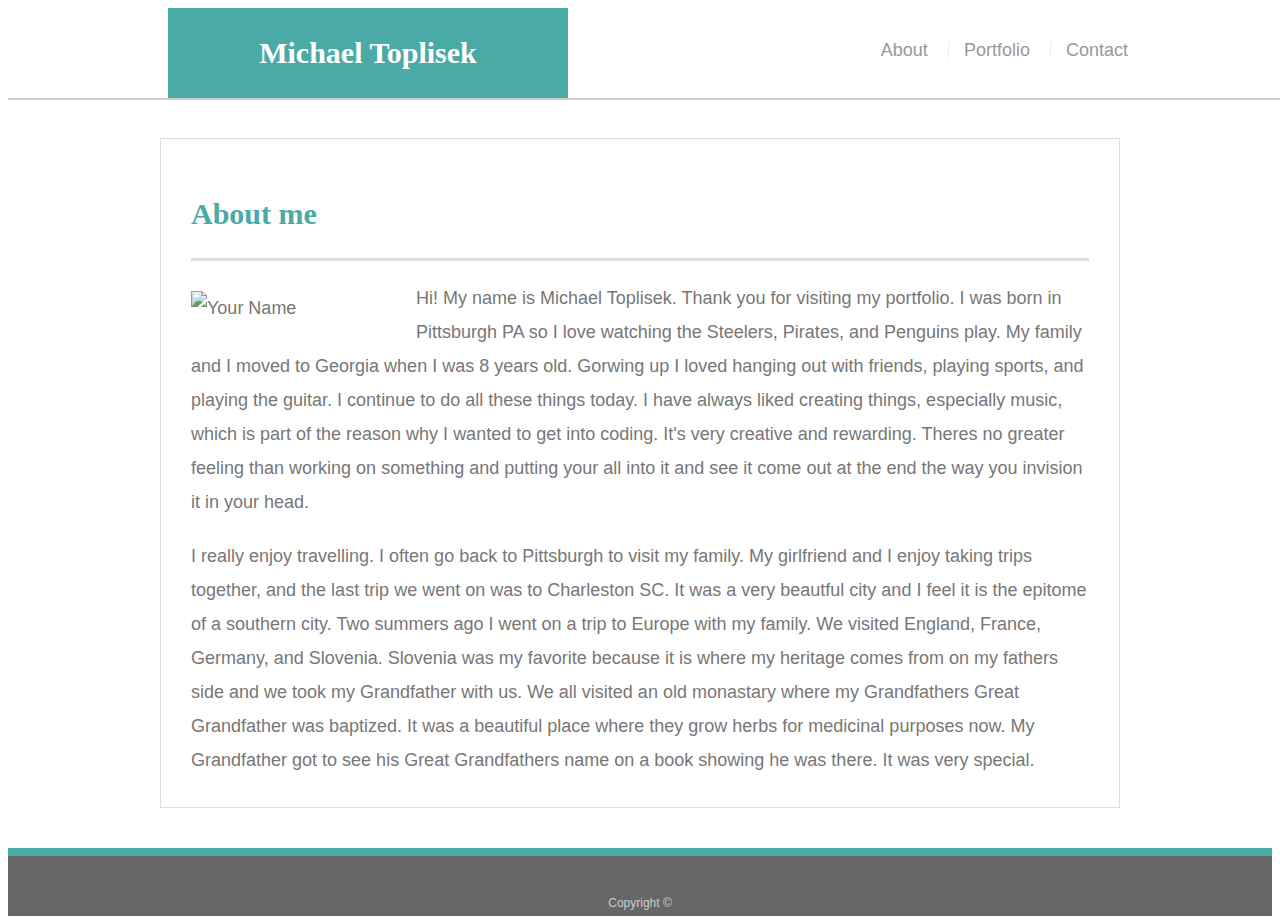
==== index.html @ 2e0d1a8b "finished responsive" ====
<!doctype html>
<html lang="en-us">

<head>
  <meta charset="UTF-8">
  <title>About | Your Name</title>
  <link rel="stylesheet" type="text/css" href="assets/css/style.css">
  <meta name="viewport" content="width=640px, initial-scale=1">
</head>

<body>

  <header id="masthead">
    <div class="container">
      <a href="index.html" id="logo">Michael Toplisek</a>
      <nav class="navmedia">
        <a href="index.html">About</a>
        <a href="portfolio.html">Portfolio</a>
        <a href="contact.html">Contact</a>
      </nav>
    </div>
  </header>

  <div id="main-container" class="container">
    <section class="main-section">
      <h1>About me</h1>

      <img src="assets/images/cat.jpg" class="auth-image" alt="Your Name">

      <p>
          Hi! My name is Michael Toplisek. Thank you for visiting my portfolio. I was born in Pittsburgh PA
          so I
          love watching the Steelers, Pirates, and Penguins play.
          My family and I moved to Georgia when I was 8 years old. Gorwing up I loved hanging out with
          friends,
          playing sports, and playing the guitar. I continue to do all these things today.
          I have always liked creating things, especially music, which is part of the reason why I wanted to
          get
          into coding. It's very creative and rewarding.
          Theres no greater feeling than working on something and putting your all into it and see it come
          out at
          the end the way you invision it in your head.
      </p>

      <p>
          I really enjoy travelling. I often go back to Pittsburgh to visit my family. My girlfriend and I
          enjoy
          taking trips together, and the last trip we went on was to Charleston SC.
          It was a very beautful city and I feel it is the epitome of a southern city. Two summers ago I went
          on
          a trip to Europe with my family. We visited England, France, Germany, and Slovenia.
          Slovenia was my favorite because it is where my heritage comes from on my fathers side and we took
          my
          Grandfather with us. We all visited an old monastary where my Grandfathers Great Grandfather was
          baptized.
          It was a beautiful place where they grow herbs for medicinal purposes now. My Grandfather got to
          see
          his Great Grandfathers name on a book showing he was there. It was very special.
      </p>

    </section>

  </div>

  <footer>
    <div class="container">
      Copyright &copy; 
    </div>
  </footer>
</body>

</html>
---- assets/css/style.css ----
body {
  font-family: Arial, "Helvetica Neue", Helvetica, sans-serif;
  font-size: 18px;
  line-height: 34px;
  color: #777;
  background: url("../images/concrete_seamless.png");
}

* {
  box-sizing: border-box;
}

/* general */

.container {
  width: 100%;
  max-width: 960px;
  margin: 0 auto;
  clear: both;
}

h1,
h2,
h3,
p {
  margin-bottom: 20px;
}

p:last-child {
  margin-bottom: 0;
}

h1,
h2,
h3 {
  font-family: Georgia, Times, "Times New Roman", serif;
  font-weight: 700;
  color: #4aaaa5;
}

h1 {
  padding-bottom: 20px;
  font-size: 30px;
  line-height: 49px;
  border-bottom: 3px solid #ddd;
}

h2,
h3 {
  font-size: 22px;
}

/* header */

#masthead {
  position: fixed;
  z-index: 99;
  width: 100%;
  margin: 0 0 30px;
  overflow: auto;
  color: #fff;
  background: #fff;
  border-bottom: 2px solid #ccc;
}

#logo {
  float: left;
  width: 400px;
  height: 90px;
  font-family: Georgia, Times, "Times New Roman", serif;
  font-size: 30px;
  font-weight: 700;
  line-height: 90px;
  color: #fff;
  text-align: center;
  text-decoration: none;
  background: #4aaaa5;
}

nav {
  float: right;
  margin-top: 25px;
}

nav a {
  display: inline-block;
  padding-left: 15px;
  margin-left: 15px;
  line-height: 18px;
  color: #999;
  text-decoration: none;
  border-left: 1px solid #efefef;
}

nav a:first-child {
  border-left: 0 none;
}

/* footer */

footer {
  padding: 30px 0;
  clear: both;
  font-size: 12px;
  color: #fff;
  color: #ccc;
  text-align: center;
  background: #666;
  border-top: 8px solid #4aaaa5;
  height: 50px;
}

h3, h2 {
  padding-bottom: 20px;
  margin-bottom: 15px;
  line-height: 22px;
  border-bottom: 2px solid #eee;
}

/* main */

#main-container {
  padding-top: 130px;
  min-height: calc(100vh - 70px);
}

.main-section {
  float: left;
  width: 100%;
  max-width: 960px;
  padding: 30px;
  margin: 0 0 40px;
  background: #fff;
  border: 1px solid #ddd;
}

/* portfolio page */

.work {
  position: relative;
  float: left;
  width: 274px;
  margin: 20px 0 25px;
  overflow: auto;
}

.work:nth-child(even) {
  margin-right: 40px;
}

.work img {
  width: 100%;
  border: 0 none;
  opacity: 0.8;
}

.work h3 {
  position: absolute;
  bottom: 20px;
  width: 100%;
  padding: 15px;
  margin-bottom: 0;
  font-weight: 300;
  line-height: 30px;
  color: #fff;
  text-align: center;
  background: #4aaaa5;
  border-bottom: 0;
}

.auth-image {
  float: left;
  width: 200px;
  height: auto;
  margin-top: 10px;
  margin-right: 25px;
}

/* contact page */

#contact-form ul {
  margin-bottom: 20px;
}

#contact-form li {
  margin-bottom: 10px;
}

label,
input[type=text],
input[type=email],
textarea {
  display: block;
  width: 100%;
}

input[type=text],
input[type=email],
textarea {
  height: 35px;
  padding: 0 10px;
  font-size: 14px;
  border: 1px solid #ddd;
}

textarea {
  height: 200px;
}

input[type=submit] {
  padding: 10px 30px;
  font-size: 18px;
  color: #fff;
  cursor: pointer;
  background: #4aaaa5;
  border: 0 none;
}

@media only screen and (max-width: 980px) {
  .navmedia {
    margin-right: 5%;
    padding-right:5%;
    margin-bottom: 25px;
  }
}
@media only screen and (max-width: 768px) {
  #logo {
    width:100%;
    text-align: center;
  }
  .navmedia {
    float: left;
    text-align: center;
    width: 100%;
    margin-bottom: 20px;
  }
  #masthead {
    position:static;
    margin-bottom: 10px;
  }
}
@media only screen and (max-width: 640px) {
  #logo {
    width:100%;
    text-align: center;
  }
  #masthead {
    position:static;
    margin-bottom: 10px;
  }
  .navmedia {
    float: left;
    text-align: center;
    width: 100%;
    margin-bottom: 20px;
  }
  
}
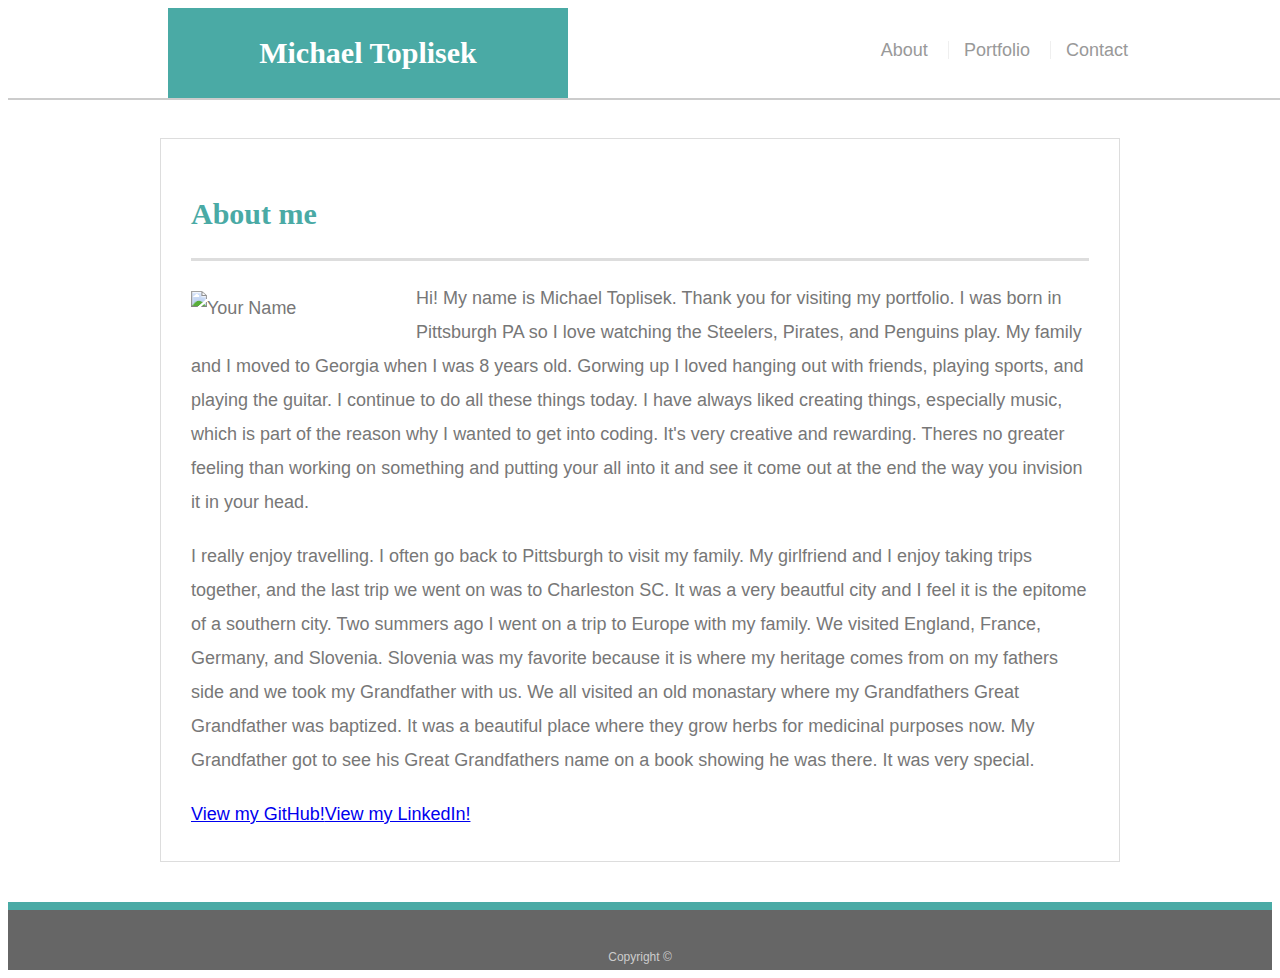
==== commit 0a6621b4: "added links to github and linkedin" ====
--- a/index.html
+++ b/index.html
@@ -3,7 +3,7 @@
 
 <head>
   <meta charset="UTF-8">
-  <title>About | Your Name</title>
+  <title>Michael Toplisek</title>
   <link rel="stylesheet" type="text/css" href="assets/css/style.css">
   <meta name="viewport" content="width=640px, initial-scale=1">
 </head>
@@ -58,6 +58,8 @@
           his Great Grandfathers name on a book showing he was there. It was very special.
       </p>
 
+      <p><a href="https://github.com/michaeltoplisek">View my GitHub!</a><a href="https://www.linkedin.com/in/michael-toplisek-595b14170/">View my LinkedIn!</a></p>
+
     </section>
 
   </div>
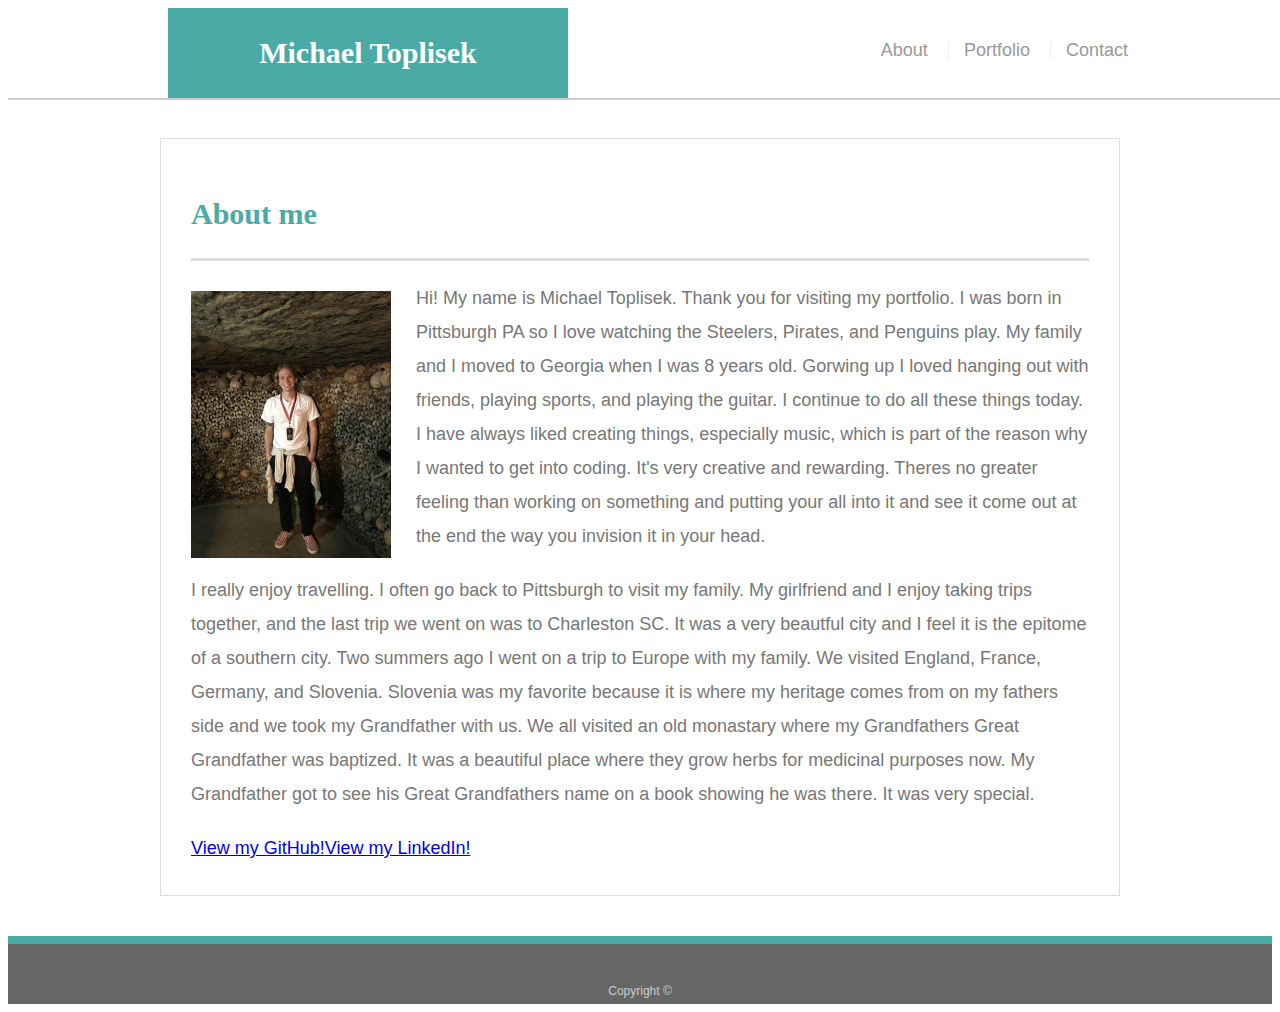
==== commit 4c34efa1: "added image of myself to about page" ====
--- a/index.html
+++ b/index.html
@@ -25,7 +25,7 @@
     <section class="main-section">
       <h1>About me</h1>
 
-      <img src="assets/images/cat.jpg" class="auth-image" alt="Your Name">
+      <img src="assets/images/IMG_0024.jpeg" class="auth-image" alt="Your Name">
 
       <p>
           Hi! My name is Michael Toplisek. Thank you for visiting my portfolio. I was born in Pittsburgh PA
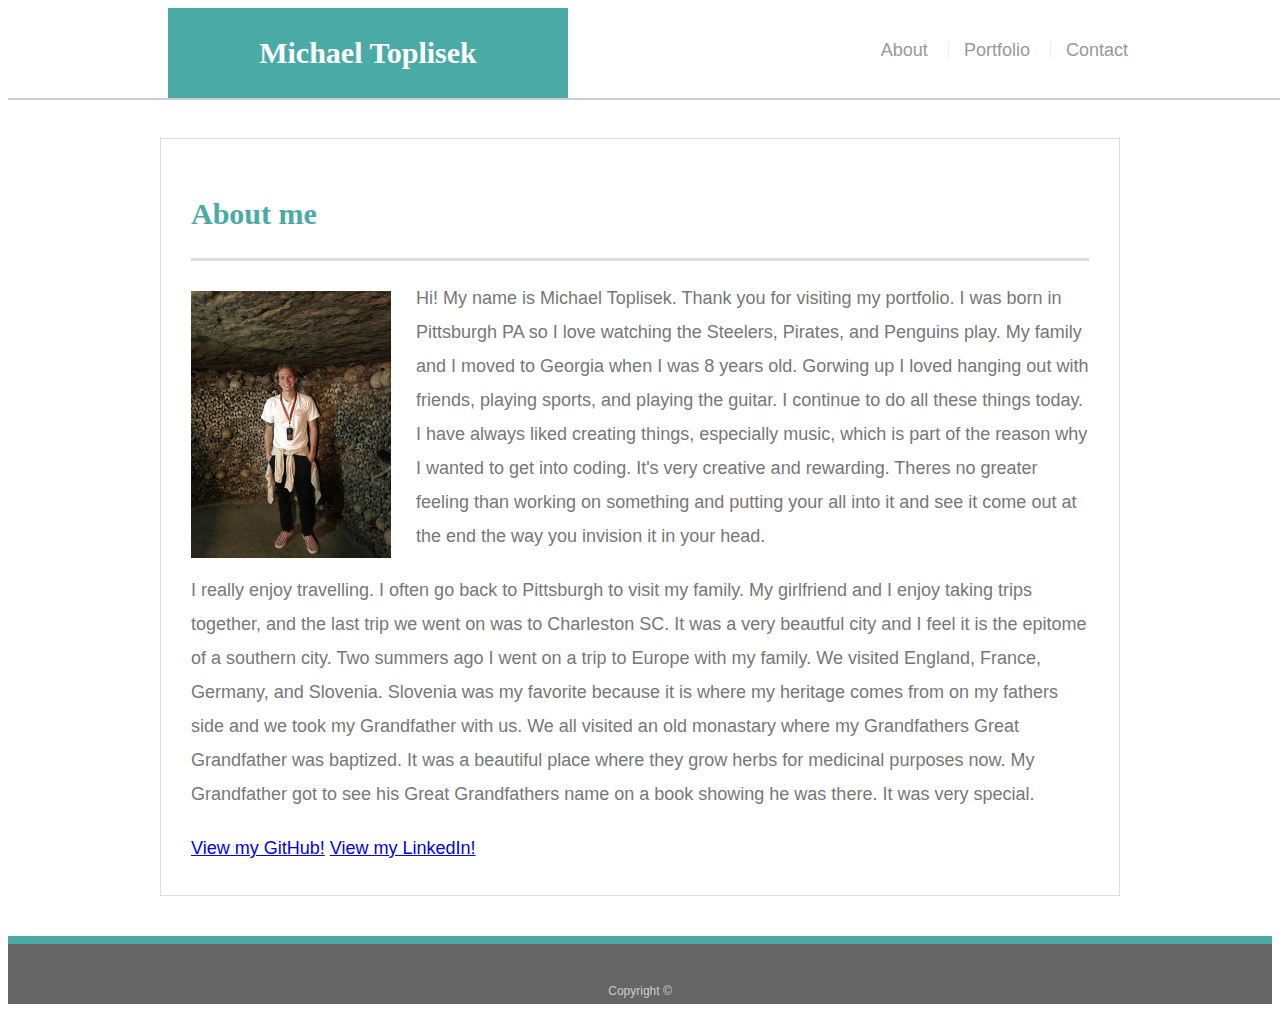
==== commit 91538f49: "styled links" ====
--- a/index.html
+++ b/index.html
@@ -58,7 +58,7 @@
           his Great Grandfathers name on a book showing he was there. It was very special.
       </p>
 
-      <p><a href="https://github.com/michaeltoplisek">View my GitHub!</a><a href="https://www.linkedin.com/in/michael-toplisek-595b14170/">View my LinkedIn!</a></p>
+      <p><a href="https://github.com/michaeltoplisek">View my GitHub!</a>     <a href="https://www.linkedin.com/in/michael-toplisek-595b14170/">View my LinkedIn!</a></p>
 
     </section>
 
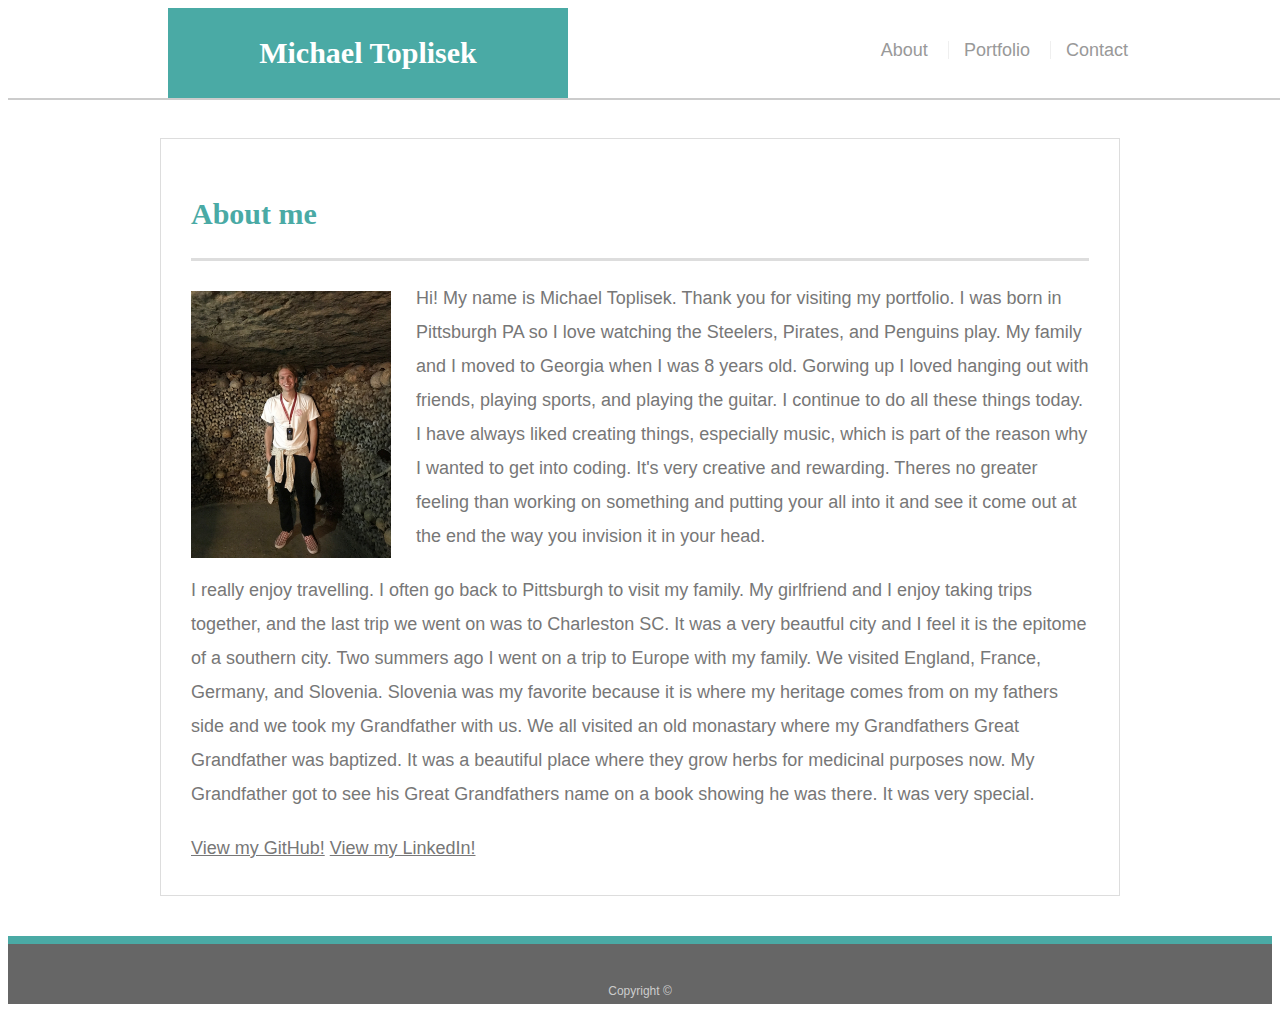
==== commit 510854ce: "updated links" ====
--- a/index.html
+++ b/index.html
@@ -58,7 +58,7 @@
           his Great Grandfathers name on a book showing he was there. It was very special.
       </p>
 
-      <p><a href="https://github.com/michaeltoplisek">View my GitHub!</a>     <a href="https://www.linkedin.com/in/michael-toplisek-595b14170/">View my LinkedIn!</a></p>
+      <p><a style="color:#777" href="https://github.com/michaeltoplisek">View my GitHub!</a>     <a style="color:#777" href="https://www.linkedin.com/in/michael-toplisek-595b14170/">View my LinkedIn!</a></p>
 
     </section>
 
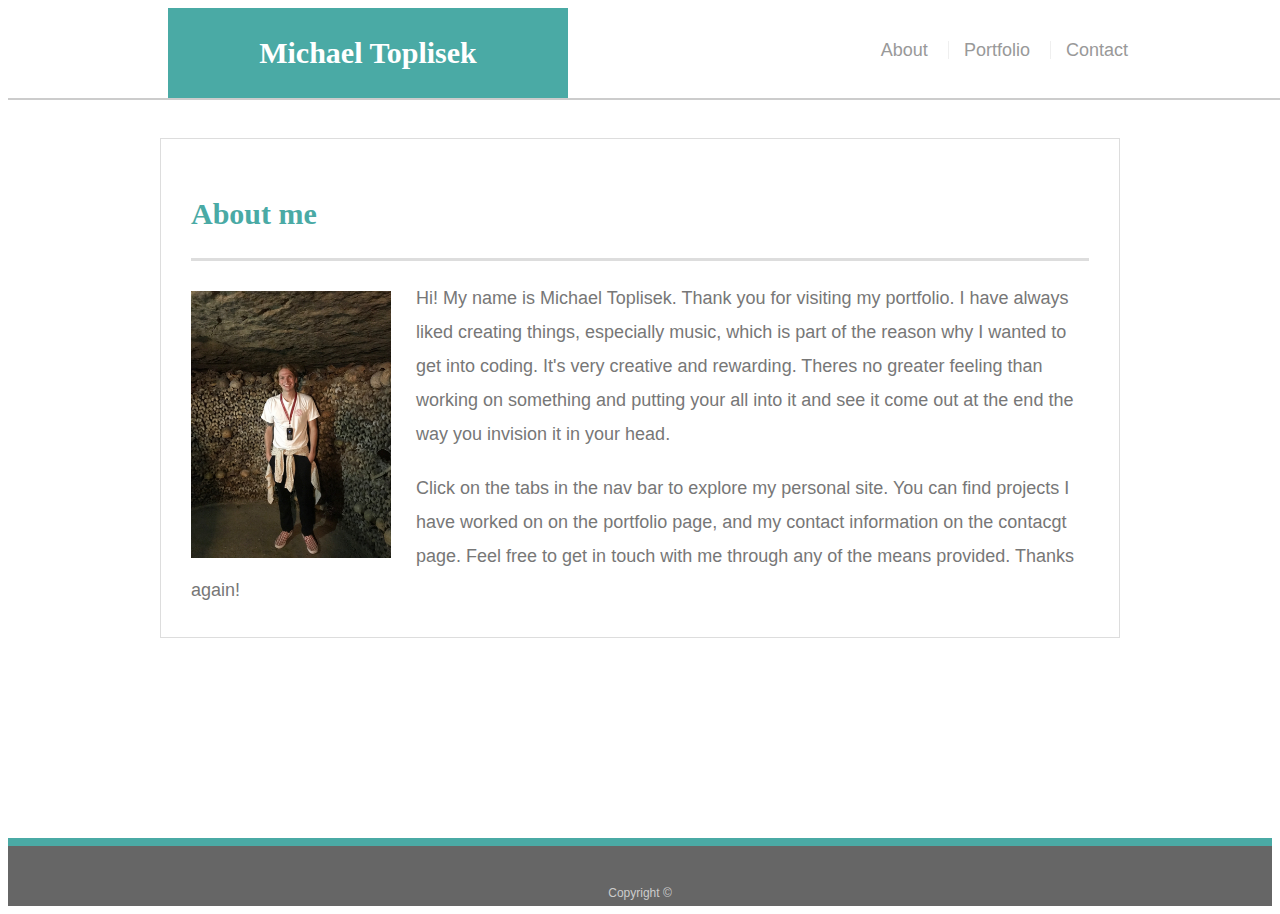
==== commit 4ffe037b: "updated contact page and moved links to github and linked in to contact page" ====
--- a/index.html
+++ b/index.html
@@ -28,47 +28,28 @@
       <img src="assets/images/IMG_0024.jpeg" class="auth-image" alt="Your Name">
 
       <p>
-          Hi! My name is Michael Toplisek. Thank you for visiting my portfolio. I was born in Pittsburgh PA
-          so I
-          love watching the Steelers, Pirates, and Penguins play.
-          My family and I moved to Georgia when I was 8 years old. Gorwing up I loved hanging out with
-          friends,
-          playing sports, and playing the guitar. I continue to do all these things today.
-          I have always liked creating things, especially music, which is part of the reason why I wanted to
-          get
-          into coding. It's very creative and rewarding.
-          Theres no greater feeling than working on something and putting your all into it and see it come
-          out at
-          the end the way you invision it in your head.
+        Hi! My name is Michael Toplisek. Thank you for visiting my portfolio.
+        I have always liked creating things, especially music, which is part of the reason why I wanted to
+        get
+        into coding. It's very creative and rewarding.
+        Theres no greater feeling than working on something and putting your all into it and see it come
+        out at
+        the end the way you invision it in your head.
       </p>
 
       <p>
-          I really enjoy travelling. I often go back to Pittsburgh to visit my family. My girlfriend and I
-          enjoy
-          taking trips together, and the last trip we went on was to Charleston SC.
-          It was a very beautful city and I feel it is the epitome of a southern city. Two summers ago I went
-          on
-          a trip to Europe with my family. We visited England, France, Germany, and Slovenia.
-          Slovenia was my favorite because it is where my heritage comes from on my fathers side and we took
-          my
-          Grandfather with us. We all visited an old monastary where my Grandfathers Great Grandfather was
-          baptized.
-          It was a beautiful place where they grow herbs for medicinal purposes now. My Grandfather got to
-          see
-          his Great Grandfathers name on a book showing he was there. It was very special.
+        Click on the tabs in the nav bar to explore my personal site. You can find projects I have worked on on the
+        portfolio page, and my contact information on the contacgt page. Feel free to get in touch with me through any
+        of the means provided. Thanks again!
       </p>
-
-      <p><a style="color:#777" href="https://github.com/michaeltoplisek">View my GitHub!</a>     <a style="color:#777" href="https://www.linkedin.com/in/michael-toplisek-595b14170/">View my LinkedIn!</a></p>
-
     </section>
-
   </div>
 
   <footer>
     <div class="container">
-      Copyright &copy; 
+      Copyright &copy;
     </div>
   </footer>
 </body>
 
-</html>
+</html>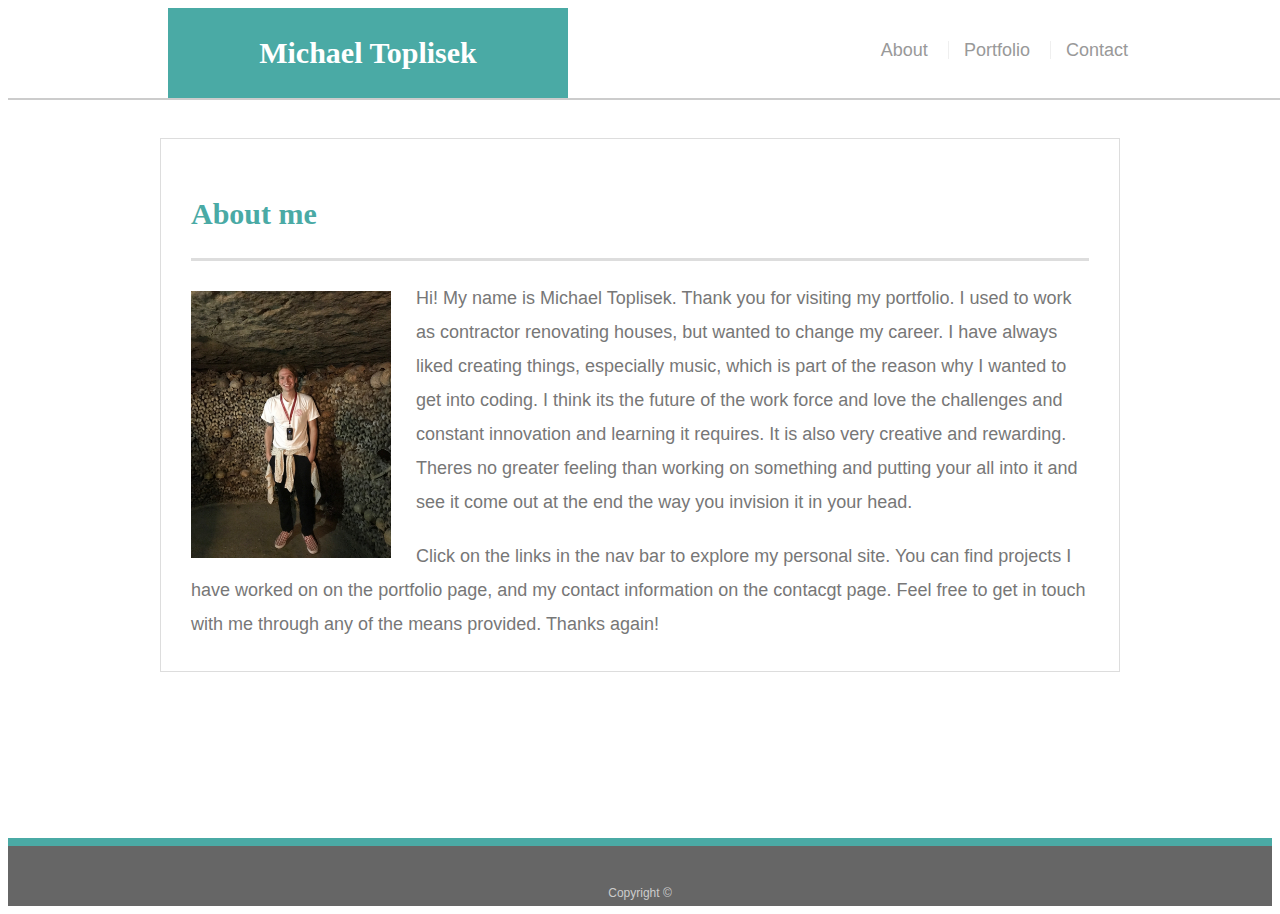
==== commit 74721156: "updated about me page" ====
--- a/index.html
+++ b/index.html
@@ -28,17 +28,17 @@
       <img src="assets/images/IMG_0024.jpeg" class="auth-image" alt="Your Name">
 
       <p>
-        Hi! My name is Michael Toplisek. Thank you for visiting my portfolio.
+        Hi! My name is Michael Toplisek. Thank you for visiting my portfolio. I used to work as contractor renovating houses, but wanted to change my career.
         I have always liked creating things, especially music, which is part of the reason why I wanted to
         get
-        into coding. It's very creative and rewarding.
+        into coding. I think its the future of the work force and love the challenges and constant innovation and learning it requires. It is also very creative and rewarding.
         Theres no greater feeling than working on something and putting your all into it and see it come
         out at
         the end the way you invision it in your head.
       </p>
 
       <p>
-        Click on the tabs in the nav bar to explore my personal site. You can find projects I have worked on on the
+        Click on the links in the nav bar to explore my personal site. You can find projects I have worked on on the
         portfolio page, and my contact information on the contacgt page. Feel free to get in touch with me through any
         of the means provided. Thanks again!
       </p>
